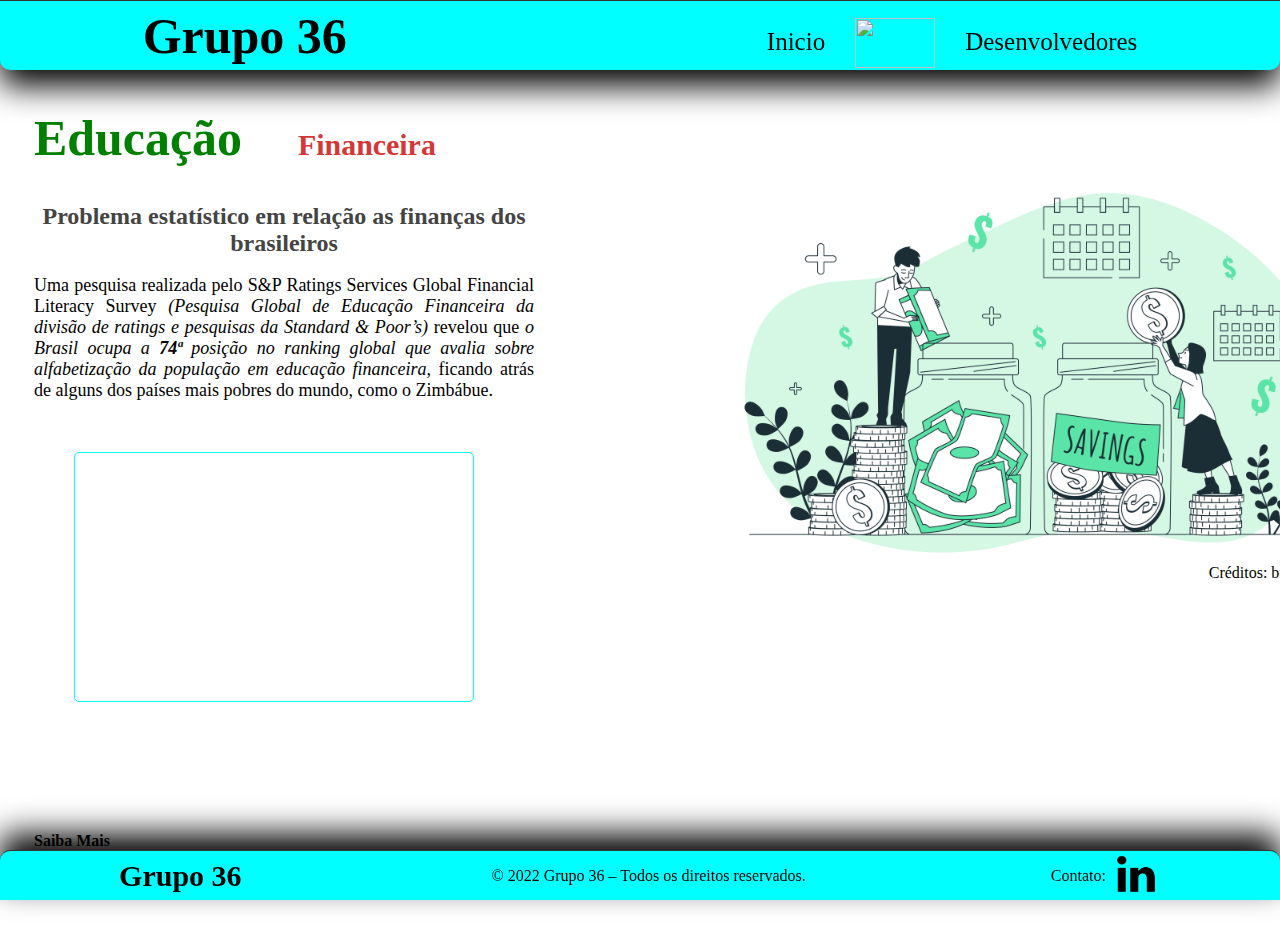
==== index.html @ d56a035a "Update index.html" ====
<!DOCTYPE html>
<html lang="pt-BR">
<head>
    <meta charset="UTF-8">
    <meta http-equiv="X-UA-Compatible" content="IE=edge">
    <meta name="viewport" content="width=device-width, initial-scale=1.0">
    <meta name="author" content="Grupo 36">
    <meta name="description" content="Projeto de educação financeira">
    <!--Favicon-->
    <link rel="icon" type="image/x-icon" href="/src/imagens/icone.png">
    <!--CSS-->
    <link rel="stylesheet" type="text/css" href="/src/css/estilo.css">
    <link rel="stylesheet" type="text/css" href="/src/css/page.css">
    <!--Titulo-->
    <title>Educação Financeira</title>
</head>
<body>
    <div class="container">
        <!--Topo da Página-->
        <header class="header">
            <div class="header-logo">
                <a href="#" class="nome-logo-header" title="Grupo 36"><b>Grupo 36</b></a>
            </div>
            <nav class="header-text-nav">
                <ul class="ul-sobre">
                    <li class="li-sobre"><a href="/index.html">Inicio</a></li>
                    <li class="li-sobre"><a href="/paginas/tema.html"><img src="/src/imagens/gif-tema.gif" alt="" class="img-tema" title="Tema" style="width: 80px; height: 50px;"></a></li>
                    <li class="li-sobre"><a href="/paginas/contato.html">Desenvolvedores</a></li>
                </ul>
            </nav>
        </header>
        
        <!--Meio da Página-->
        <main>
            <div style="display: inline-flex; margin-top: 10px;">
                <section class="conteudo-texto" style="width: 500px;">
                    <h1><span style="font-size: 3.12rem; color: green; font-family: Georgia, 'Times New Roman', Times, serif;">Educação</span> &nbsp &nbsp &nbsp <span style="font-size: 1.87rem; color: rgb(211, 55, 55);">Financeira</span></h1>
                    <br><br>
                    <h2 style="color: rgb(68, 68, 68); text-align: center;">Problema estatístico em relação as finanças dos brasileiros</h2>
                    <br>
                    <p>Uma pesquisa realizada pelo S&P Ratings Services Global Financial Literacy Survey <i>&#40;Pesquisa Global de Educação Financeira da divisão de ratings e pesquisas da Standard & Poor’s&#41;</i>
                        revelou que <em>o Brasil ocupa a <b>74ª</b> posição no ranking global que avalia sobre alfabetização da população em educação financeira</em>, ficando atrás de alguns dos países mais pobres do mundo,
                        como o Zimbábue.</p>
                </section>
                <section class="conteudo-imagem-principal" style="margin-left: 200px; margin-top: 50px; text-align: right;">
                    <figure>
                        <img style="width: 600px; justify-content: right;" src="/src/imagens/img-principal.jpg" alt="" title="Imagem Principal">
                        <figcaption>Créditos: br freepik</figcaption>
                    </figure>
                </section>
                </div>
                <iframe src="https://www.google.com/maps/embed?pb=!1m18!1m12!1m3!1d31763987.272501033!2d-49.56515610456316!3d-12.465482101125186!2m3!1f0!2f0!3f0!3m2!1i1024!2i768!4f13.1!3m3!1m2!1s0x9c59c7ebcc28cf%3A0x295a1506f2293e63!2sBrasil!5e0!3m2!1spt-BR!2sbr!4v1651330930049!5m2!1spt-BR!2sbr" width="400" height="250" 
                style="position: relative; top: -130px; left: 40px;display: block; border: solid 1px aqua; border-radius: 5px;" allowfullscreen="" loading="lazy" referrerpolicy="no-referrer-when-downgrade">
                Mapa do Brasil
                </iframe>
                <a title="Clique e saiba mais" href="/paginas/tema.html" class="a-saiba-mais">
                    <span><b>Saiba Mais</b></span>
                </a>
        </main>
    </div>
    
    <!--Fim da Página-->
    <footer class="footer">
        <div class="footer-logo">
            <a href="#" class="nome-logo-footer" title="Grupo 36"><b>Grupo 36</b></a>
        </div>
        <div class="footer-direitos">
            © 2022 Grupo 36 – Todos os direitos reservados.
        </div>
        <div class="footer-rede">
            <ul style="align-items: center;">
                <li>Contato: </li>
                <li><a href="https://www.linkedin.com/in/geovane-dos-santos/"><img class="footer-linkedin" src="/src/imagens/linkedin.png" alt="Linkedin" title="Linkedin"></a></li>
            </ul>
        </div>
    </footer>
</body>
</html>
---- src/css/estilo.css ----
*{
    box-sizing: border-box;
    margin: 0;
}
body{
    font-family: Georgia, 'Times New Roman', Times, serif;
}
header{
    background-color: aqua;
    position: fixed;
    justify-content: center;
    border-top: 1px solid #333;
    top: 0;
    left: 0px;
    height: 70px;
    width: 100%;
    align-items: center;
    box-shadow: black 0em 1em 2em;
    border-radius: 0 0 10px 10px;
}
header{
    animation-name: fundo;
    animation-duration: 1s;
    animation-iteration-count:inherit;
}
@keyframes fundo {
    0% {
        transform: translateY(-120px);
    }
    100% {
        transform: translateY(0px);
    }
}
.nome-logo-header{
font-size: 50px; 
font-family:Georgia, 'Times New Roman', Times, serif;
}
.header-logo{
    margin-right: 350px;
}
.li-sobre{
    margin: 30px 0 0 30px;
    font-size: 25px;
}
.img-tema{
    margin-top: -10px;
}
main{
    margin: 90px 0 85px 0;
    padding: 10px;
}
.conteudo-criadores{
    display: flex;
    justify-content: center;
    align-items: center;
}
.criadores-1, .criadores-2{
    margin: 50px;
}
.nome{
    font-size: 25px;
    text-align: center;
    color: rgb(68, 68, 68);
}
.conteudo-form-contato{
    text-align: center;
    margin: auto;
    width: 470px;
    border: solid 2px #0000ff;
    background-color: rgb(68, 68, 68);
    border-radius: 10px;
    padding: 15px;
}
.button-form-enviar{
    border-radius: 5px;
}
.button-form-enviar:hover{
    background-color: rgb(32, 151, 32);
}
footer{
    position: fixed;
    border-top: 1px solid #333;
    padding: 10px;
    bottom: 0;
    left: 0;
    justify-content: center;
    height: 50px;
    width: 100%;
    align-items: center;
    background-color: aqua;
    box-shadow: black 0em -1em 2em;
    border-radius: 10px 10px 0 0;
}
footer{
    animation-name: fundo1;
    animation-duration: 1s;
    animation-iteration-count:inherit;
}
@keyframes fundo1 {
    0% {
        transform: translateY(120px);
    }
    100% {
        transform: translateY(0px);
    }
}
.nome-logo-footer{
    font-size: 30px; 
    font-family:Georgia, 'Times New Roman', Times, serif;
}
.footer-direitos{
    margin-left: 250px;
    margin-right: 200px;
}



.box-form{
    text-align: right;
    margin-bottom: 10px;
}
#nome, #email, #whatsapp, #assunto, #mensagem{
    text-align: center;
    border-radius: 4px;
    margin-left: 10px;
    width: 300px;
}
.conteudo-redes-geovane, .criadores-1, .criadores-2, .conteudo-redes-gabriel, .conteudo-redes-magno, .conteudo-redes-renato{
    text-align: center;
    margin: 40px;
}
li{
    margin: 5px;
    list-style: none;
}
header, ul, footer, .footer-rede{
    display: flex;
}
a{
    color: black;
    text-decoration: inherit;
}
.a-saiba-mais:hover{
    color: green;
    transition: 0.2s ease-in;
}
a:hover{
    color:rgb(253, 253, 253);
    transition: 0.2s ease-in;
}
.conteudo-logo-redes, .footer-github, .footer-linkedin{
    width: 40px;
}
a:hover, .conteudo-logo-redes:hover, .footer-github:hover, .footer-linkedin:hover, .button-form-enviar:hover{
    -webkit-transform: scale(1.3);
    -ms-transform: scale(1.3);
    transform: scale(1.3);
    transition: 0.3s ease-in;
}
.conteudo-imagem-geovane:hover, .conteudo-imagem-gabriel:hover, .conteudo-imagem-magno:hover, .conteudo-imagem-renato:hover{
    -webkit-transform: scale(1.2);
    -ms-transform: scale(1.2);
    transform: scale(1.2);
    transition: 0.2s ease-in;
}


::-webkit-scrollbar {
    width: 10px;
    height: 10px;
    -webkit-border-radius: 16px;
}
::-webkit-scrollbar-track-piece {
    background-color: #ffffff;
    -webkit-border-radius: 3px;
} 
::-webkit-scrollbar-thumb:vertical {
    height: 5px;
    background-color: #666;
    -webkit-border-radius: 3px;
}
  
::-webkit-scrollbar-thumb:horizontal {
    width: 5px;
    background-color: #666;
    -webkit-border-radius: 3px;
}
---- src/css/page.css ----
/*Inicio*/
:root{
    --bs-gutter-x: 1.5rem;
    --bs-gutter-y: 0;
  }

  .container {
    width: 100%;
    padding-right: var(--bs-gutter-x, 0.75rem);
    padding-left: var(--bs-gutter-x, 0.75rem);
    margin-right: auto;
    margin-left: auto;
  }
  
  p{
    text-align: justify;
    font-size: 18px;
  }


  .row {
    display: flex;
    flex-wrap: wrap;
    margin-top: calc(-1 * var(--bs-gutter-y));
    margin-right: calc(-0.5 * var(--bs-gutter-x));
    margin-left: calc(-0.5 * var(--bs-gutter-x));
  }

  .row > * {
    flex-shrink: 0;
    width: 100%;
    max-width: 100%;
    padding-right: calc(var(--bs-gutter-x) * 0.5);
    padding-left: calc(var(--bs-gutter-x) * 0.5);
    margin-top: var(--bs-gutter-y);
  }
  
  .col-3 {
    flex: 0 0 auto;
    width: 25%;
  }
  
  .col-4 {
    flex: 0 0 auto;
    width: 33.33333333%;
  }
  
  .col-6 {
    flex: 0 0 auto;
    width: 50%;
  }
  
  @media (max-width: 576px) {
    .col {
      flex: 0 0 auto;
      width: 100%;
    }
  }
  
  @media (max-width: 768px) {
    .col {
      flex: 0 0 auto;
      width: 100%;
    }
  }
  @media (min-width: 768px) and (max-width: 992px) {
    
    .col-3 {
      flex: 0 0 auto;
      width: 25%;
    }
  
    .col-4 {
      flex: 0 0 auto;
      width: 33.33333333%;
    }
  
    .col-6 {
      flex: 0 0 auto;
      width: 50%;
    }
  }
  @media (min-width: 992px) and (max-width: 1200px) {
    .col-3 {
      flex: 0 0 auto;
      width: 25%;
    }
  
    .col-xl-4 {
      flex: 0 0 auto;
      width: 33.33333333%;
    }
  
    .col-xl-6 {
      flex: 0 0 auto;
      width: 50%;
    }
  }
  
  @media (min-width: 1200px) and (max-width: 1400px) {
    .col-3 {
      flex: 0 0 auto;
      width: 25%;
    }
  
    .col-4 {
      flex: 0 0 auto;
      width: 33.33333333%;
    }
  
    .col-6 {
      flex: 0 0 auto;
      width: 50%;
    }
  }
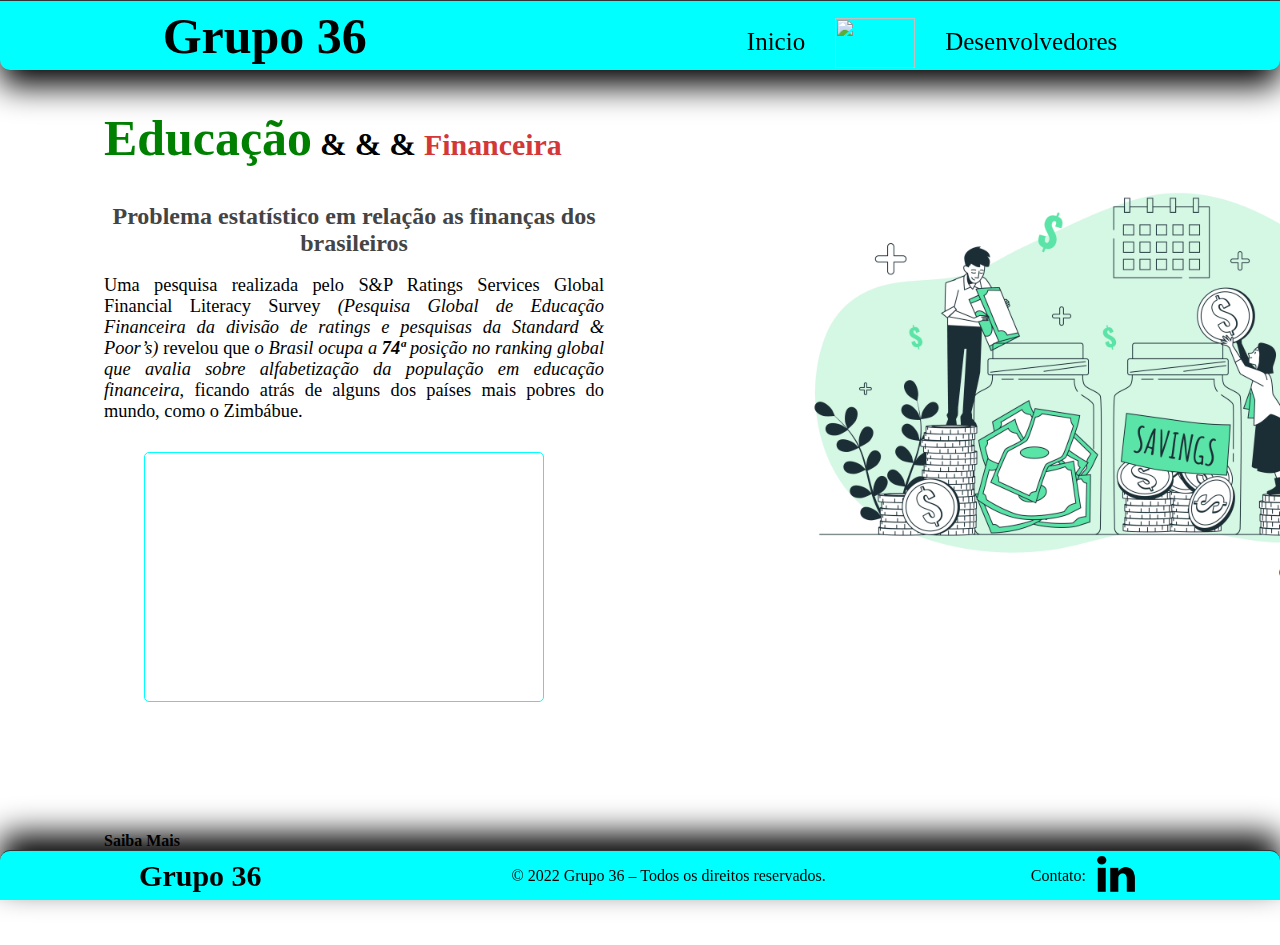
==== commit 8fbf1896: "Update index.html" ====
--- a/index.html
+++ b/index.html
@@ -34,7 +34,7 @@
         <main>
             <div style="display: inline-flex; margin-top: 10px;">
                 <section class="conteudo-texto" style="width: 500px;">
-                    <h1><span style="font-size: 3.12rem; color: green; font-family: Georgia, 'Times New Roman', Times, serif;">Educação</span> &nbsp &nbsp &nbsp <span style="font-size: 1.87rem; color: rgb(211, 55, 55);">Financeira</span></h1>
+                    <h1><span style="font-size: 3.12rem; color: green; font-family: Georgia, 'Times New Roman', Times, serif;">Educação</span> &amp; &amp; &amp; <span style="font-size: 1.87rem; color: rgb(211, 55, 55);">Financeira</span></h1>
                     <br><br>
                     <h2 style="color: rgb(68, 68, 68); text-align: center;">Problema estatístico em relação as finanças dos brasileiros</h2>
                     <br>
@@ -51,7 +51,6 @@
                 </div>
                 <iframe src="https://www.google.com/maps/embed?pb=!1m18!1m12!1m3!1d31763987.272501033!2d-49.56515610456316!3d-12.465482101125186!2m3!1f0!2f0!3f0!3m2!1i1024!2i768!4f13.1!3m3!1m2!1s0x9c59c7ebcc28cf%3A0x295a1506f2293e63!2sBrasil!5e0!3m2!1spt-BR!2sbr!4v1651330930049!5m2!1spt-BR!2sbr" width="400" height="250" 
                 style="position: relative; top: -130px; left: 40px;display: block; border: solid 1px aqua; border-radius: 5px;" allowfullscreen="" loading="lazy" referrerpolicy="no-referrer-when-downgrade">
-                Mapa do Brasil
                 </iframe>
                 <a title="Clique e saiba mais" href="/paginas/tema.html" class="a-saiba-mais">
                     <span><b>Saiba Mais</b></span>
--- a/src/css/page.css
+++ b/src/css/page.css
@@ -1,4 +1,8 @@
-/*Inicio*/
+*{
+  box-sizing: border-box;
+  margin: 0;
+  padding: 0;
+}
 :root{
     --bs-gutter-x: 1.5rem;
     --bs-gutter-y: 0;
@@ -12,12 +16,35 @@
     margin-left: auto;
   }
   
+  @media (min-width: 576px) {
+    .container {
+      max-width: 540px;
+    }
+  }
+  @media (min-width: 768px) {
+    .container {
+      max-width: 720px;
+    }
+  }
+  @media (min-width: 992px) {
+    .container {
+      max-width: 960px;
+    }
+  }
+  @media (min-width: 1200px) {
+    .container {
+      max-width: 1140px;
+    }
+  }
+  @media (min-width: 1400px) {
+    .container {
+      max-width: 1320px;
+    }
+  }
   p{
     text-align: justify;
-    font-size: 18px;
+    font-size: 1.15rem;
   }
-
-
   .row {
     display: flex;
     flex-wrap: wrap;
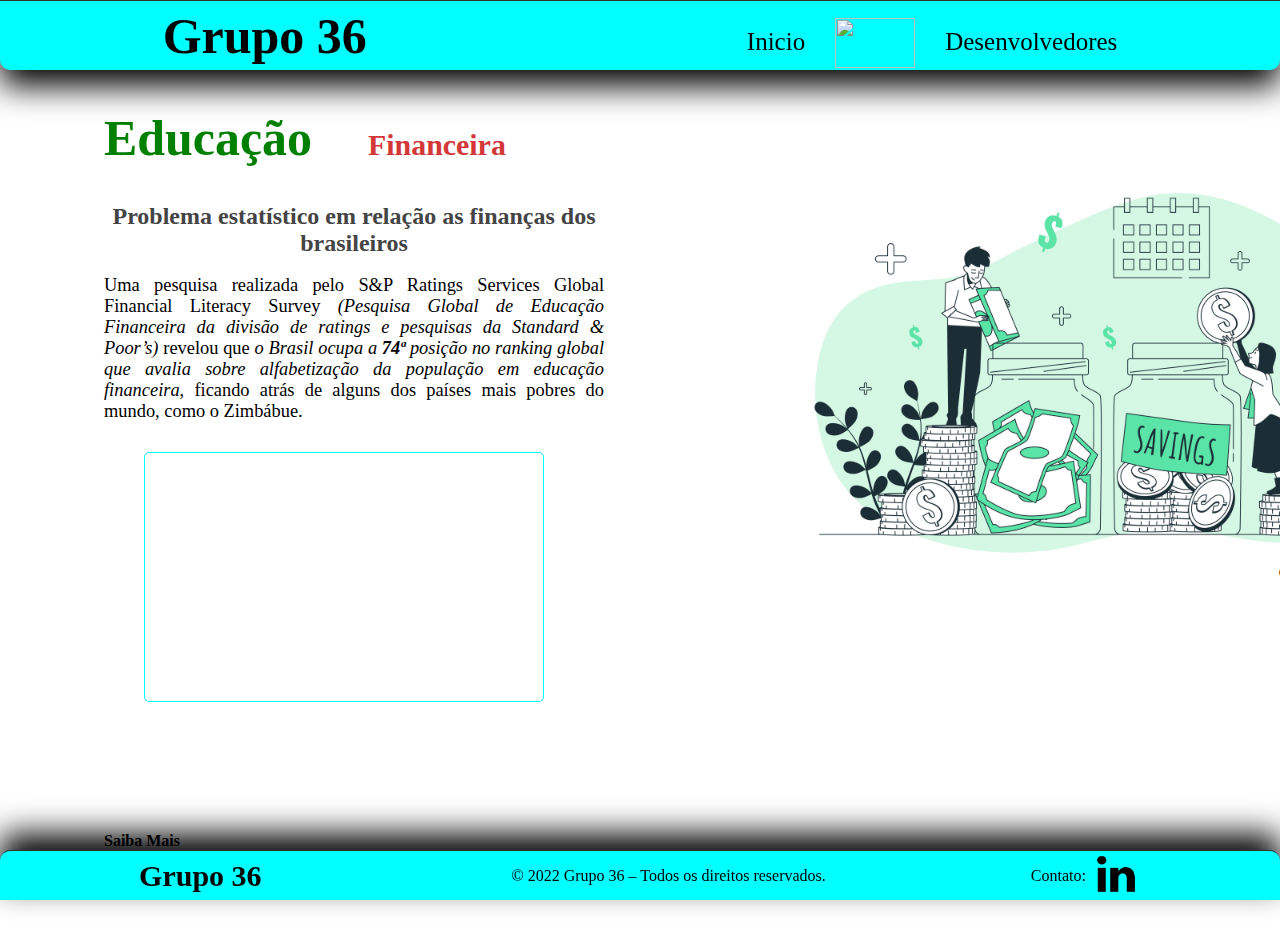
==== commit fad7862e: "Update index.html" ====
--- a/index.html
+++ b/index.html
@@ -34,7 +34,7 @@
         <main>
             <div style="display: inline-flex; margin-top: 10px;">
                 <section class="conteudo-texto" style="width: 500px;">
-                    <h1><span style="font-size: 3.12rem; color: green; font-family: Georgia, 'Times New Roman', Times, serif;">Educação</span> &amp; &amp; &amp; <span style="font-size: 1.87rem; color: rgb(211, 55, 55);">Financeira</span></h1>
+                    <h1><span style="font-size: 3.12rem; color: green; font-family: Georgia, 'Times New Roman', Times, serif;">Educação</span> &nbsp; &nbsp; &nbsp; <span style="font-size: 1.87rem; color: rgb(211, 55, 55);">Financeira</span></h1>
                     <br><br>
                     <h2 style="color: rgb(68, 68, 68); text-align: center;">Problema estatístico em relação as finanças dos brasileiros</h2>
                     <br>
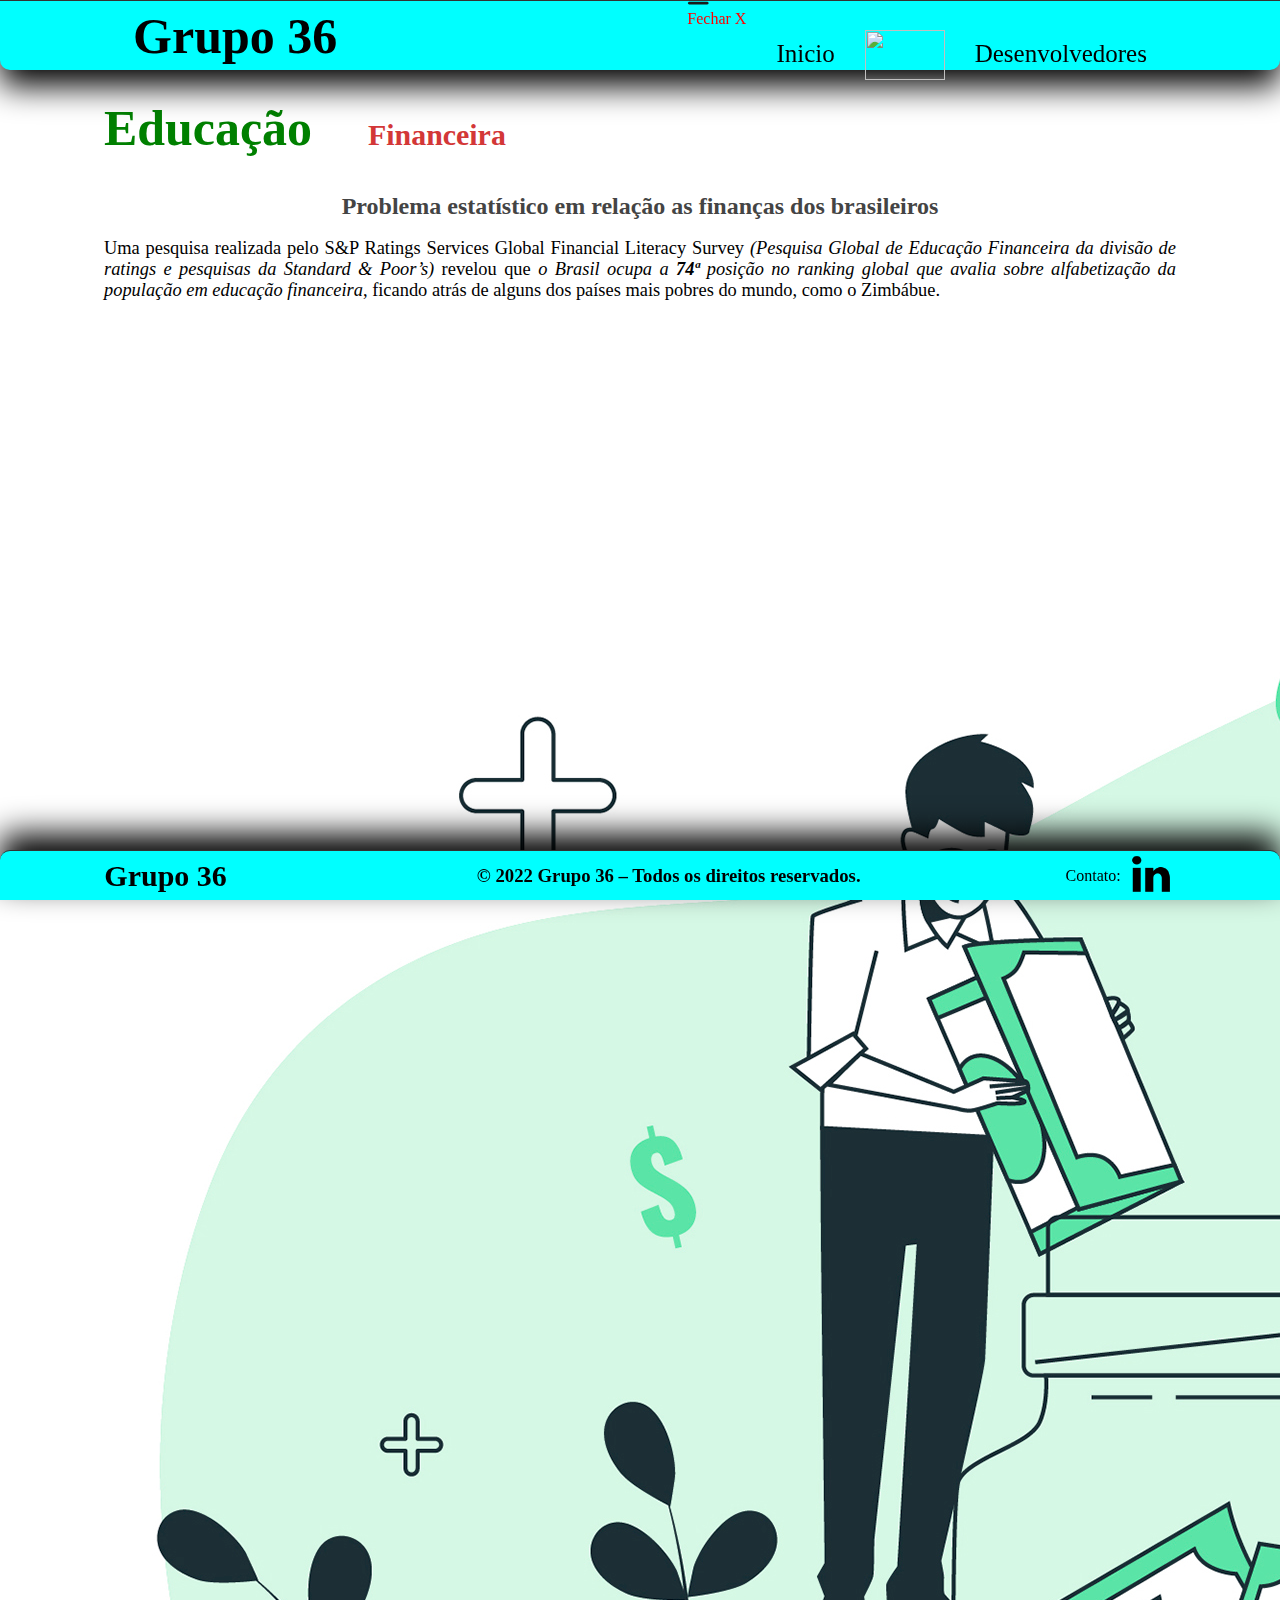
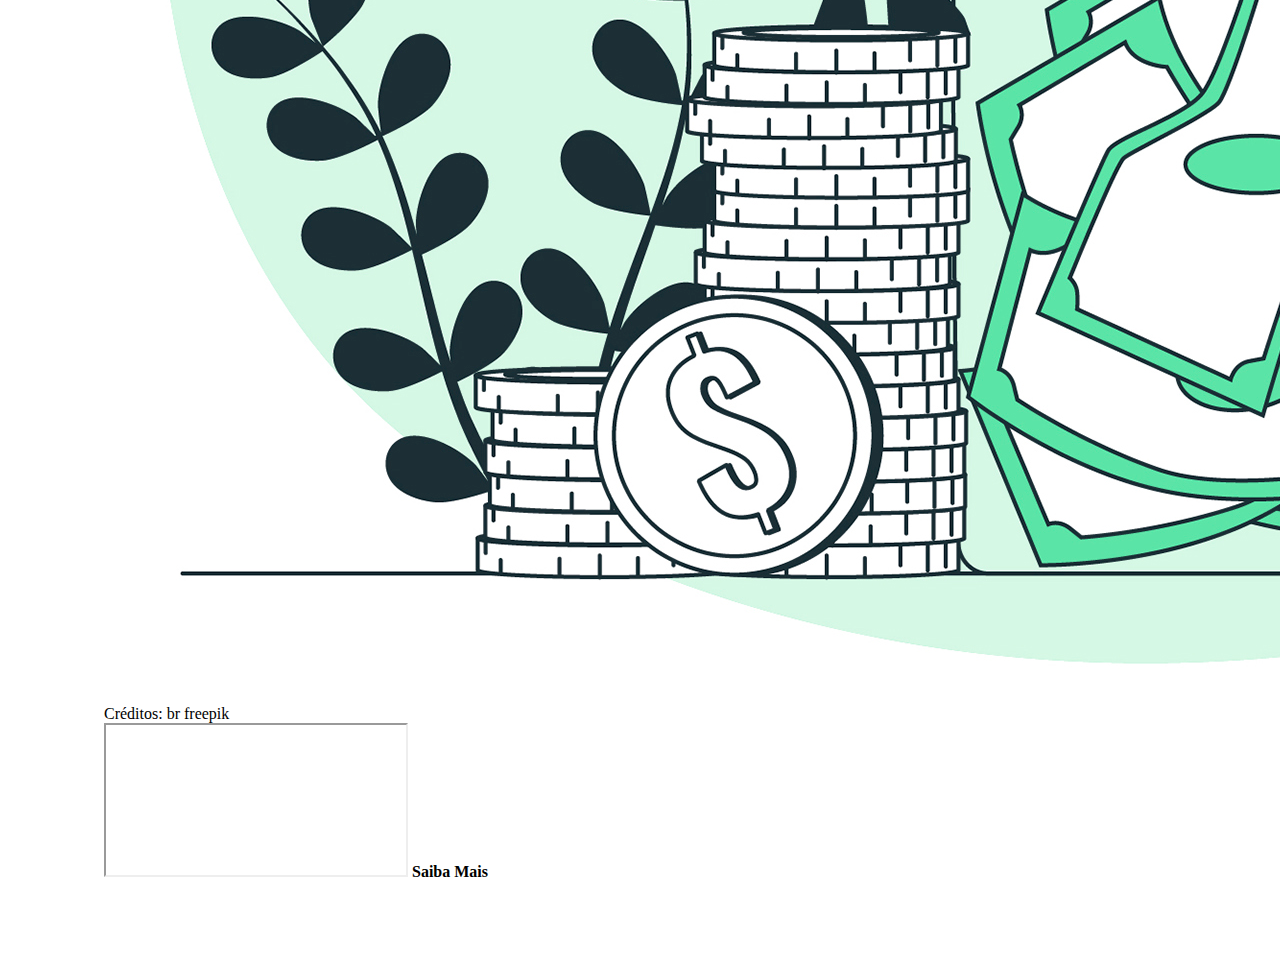
==== commit d1f3cd1e: "Update index.html" ====
--- a/index.html
+++ b/index.html
@@ -22,7 +22,13 @@
                 <a href="#" class="nome-logo-header" title="Grupo 36"><b>Grupo 36</b></a>
             </div>
             <nav class="header-text-nav">
+                <div class="header-cel">
+                    <svg width="22" height="20" viewBox="0 0 17 15" fill="none" xmlns="http://www.w3.org/2000/svg">
+                    <path d="M16.4023 0.292969C16.4935 0.397135 16.5651 0.507812 16.6172 0.625C16.6693 0.742188 16.6953 0.865885 16.6953 0.996094C16.6953 1.13932 16.6693 1.26953 16.6172 1.38672C16.5651 1.50391 16.4935 1.60807 16.4023 1.69922C16.2982 1.80339 16.1875 1.88151 16.0703 1.93359C15.9531 1.97266 15.8294 1.99219 15.6992 1.99219H1.69531C1.55208 1.99219 1.42188 1.97266 1.30469 1.93359C1.1875 1.88151 1.08333 1.80339 0.992188 1.69922C0.888021 1.60807 0.809896 1.50391 0.757812 1.38672C0.71875 1.26953 0.699219 1.13932 0.699219 0.996094C0.699219 0.865885 0.71875 0.742188 0.757812 0.625C0.809896 0.507812 0.888021 0.397135 0.992188 0.292969C1.08333 0.201823 1.1875 0.130208 1.30469 0.078125C1.42188 0.0260417 1.55208 0 1.69531 0H15.6992C15.8294 0 15.9531 0.0260417 16.0703 0.078125C16.1875 0.130208 16.2982 0.201823 16.4023 0.292969ZM16.4023 6.28906C16.4935 6.39323 16.5651 6.50391 16.6172 6.62109C16.6693 6.73828 16.6953 6.86198 16.6953 6.99219C16.6953 7.13542 16.6693 7.26562 16.6172 7.38281C16.5651 7.5 16.4935 7.60417 16.4023 7.69531C16.2982 7.79948 16.1875 7.8776 16.0703 7.92969C15.9531 7.98177 15.8294 8.00781 15.6992 8.00781H1.69531C1.55208 8.00781 1.42188 7.98177 1.30469 7.92969C1.1875 7.8776 1.08333 7.79948 0.992188 7.69531C0.888021 7.60417 0.809896 7.5 0.757812 7.38281C0.71875 7.26562 0.699219 7.13542 0.699219 6.99219C0.699219 6.86198 0.71875 6.73828 0.757812 6.62109C0.809896 6.50391 0.888021 6.39323 0.992188 6.28906C1.08333 6.19792 1.1875 6.1263 1.30469 6.07422C1.42188 6.02214 1.55208 5.99609 1.69531 5.99609H15.6992C15.8294 5.99609 15.9531 6.02214 16.0703 6.07422C16.1875 6.1263 16.2982 6.19792 16.4023 6.28906ZM16.4023 12.3047C16.4935 12.3958 16.5651 12.5 16.6172 12.6172C16.6693 12.7344 16.6953 12.8646 16.6953 13.0078C16.6953 13.138 16.6693 13.2617 16.6172 13.3789C16.5651 13.4961 16.4935 13.6068 16.4023 13.7109C16.2982 13.8021 16.1875 13.8737 16.0703 13.9258C15.9531 13.9779 15.8294 14.0039 15.6992 14.0039H1.69531C1.55208 14.0039 1.42188 13.9779 1.30469 13.9258C1.1875 13.8737 1.08333 13.8021 0.992188 13.7109C0.888021 13.6068 0.809896 13.4961 0.757812 13.3789C0.71875 13.2617 0.699219 13.138 0.699219 13.0078C0.699219 12.8646 0.71875 12.7344 0.757812 12.6172C0.809896 12.5 0.888021 12.3958 0.992188 12.3047C1.08333 12.2005 1.1875 12.1224 1.30469 12.0703C1.42188 12.0182 1.55208 11.9922 1.69531 11.9922H15.6992C15.8294 11.9922 15.9531 12.0182 16.0703 12.0703C16.1875 12.1224 16.2982 12.2005 16.4023 12.3047Z" fill="#191919"></path>
+                    </svg>
+                </div>
                 <ul class="ul-sobre">
+                    <a class="fechar" style="color: red">Fechar X</a>
                     <li class="li-sobre"><a href="/index.html">Inicio</a></li>
                     <li class="li-sobre"><a href="/paginas/tema.html"><img src="/src/imagens/gif-tema.gif" alt="" class="img-tema" title="Tema" style="width: 80px; height: 50px;"></a></li>
                     <li class="li-sobre"><a href="/paginas/contato.html">Desenvolvedores</a></li>
@@ -32,8 +38,8 @@
         
         <!--Meio da Página-->
         <main>
-            <div style="display: inline-flex; margin-top: 10px;">
-                <section class="conteudo-texto" style="width: 500px;">
+            <div class="div-conteudo">
+                <section class="conteudo-texto">
                     <h1><span style="font-size: 3.12rem; color: green; font-family: Georgia, 'Times New Roman', Times, serif;">Educação</span> &nbsp; &nbsp; &nbsp; <span style="font-size: 1.87rem; color: rgb(211, 55, 55);">Financeira</span></h1>
                     <br><br>
                     <h2 style="color: rgb(68, 68, 68); text-align: center;">Problema estatístico em relação as finanças dos brasileiros</h2>
@@ -42,15 +48,15 @@
                         revelou que <em>o Brasil ocupa a <b>74ª</b> posição no ranking global que avalia sobre alfabetização da população em educação financeira</em>, ficando atrás de alguns dos países mais pobres do mundo,
                         como o Zimbábue.</p>
                 </section>
-                <section class="conteudo-imagem-principal" style="margin-left: 200px; margin-top: 50px; text-align: right;">
+                <section class="conteudo-imagem-principal">
                     <figure>
-                        <img style="width: 600px; justify-content: right;" src="/src/imagens/img-principal.jpg" alt="" title="Imagem Principal">
+                        <img class="img-principal" src="/src/imagens/img-principal.jpg" alt="" title="Imagem Principal">
                         <figcaption>Créditos: br freepik</figcaption>
                     </figure>
                 </section>
                 </div>
-                <iframe src="https://www.google.com/maps/embed?pb=!1m18!1m12!1m3!1d31763987.272501033!2d-49.56515610456316!3d-12.465482101125186!2m3!1f0!2f0!3f0!3m2!1i1024!2i768!4f13.1!3m3!1m2!1s0x9c59c7ebcc28cf%3A0x295a1506f2293e63!2sBrasil!5e0!3m2!1spt-BR!2sbr!4v1651330930049!5m2!1spt-BR!2sbr" width="400" height="250" 
-                style="position: relative; top: -130px; left: 40px;display: block; border: solid 1px aqua; border-radius: 5px;" allowfullscreen="" loading="lazy" referrerpolicy="no-referrer-when-downgrade">
+                <iframe src="https://www.google.com/maps/embed?pb=!1m18!1m12!1m3!1d31763987.272501033!2d-49.56515610456316!3d-12.465482101125186!2m3!1f0!2f0!3f0!3m2!1i1024!2i768!4f13.1!3m3!1m2!1s0x9c59c7ebcc28cf%3A0x295a1506f2293e63!2sBrasil!5e0!3m2!1spt-BR!2sbr!4v1651330930049!5m2!1spt-BR!2sbr"
+                 allowfullscreen="" loading="lazy" referrerpolicy="no-referrer-when-downgrade">
                 </iframe>
                 <a title="Clique e saiba mais" href="/paginas/tema.html" class="a-saiba-mais">
                     <span><b>Saiba Mais</b></span>
@@ -64,11 +70,11 @@
             <a href="#" class="nome-logo-footer" title="Grupo 36"><b>Grupo 36</b></a>
         </div>
         <div class="footer-direitos">
-            © 2022 Grupo 36 – Todos os direitos reservados.
+            <h3>© 2022 Grupo 36 – Todos os direitos reservados.</h3>
         </div>
         <div class="footer-rede">
             <ul style="align-items: center;">
-                <li>Contato: </li>
+                <li class="contato">Contato: </li>
                 <li><a href="https://www.linkedin.com/in/geovane-dos-santos/"><img class="footer-linkedin" src="/src/imagens/linkedin.png" alt="Linkedin" title="Linkedin"></a></li>
             </ul>
         </div>
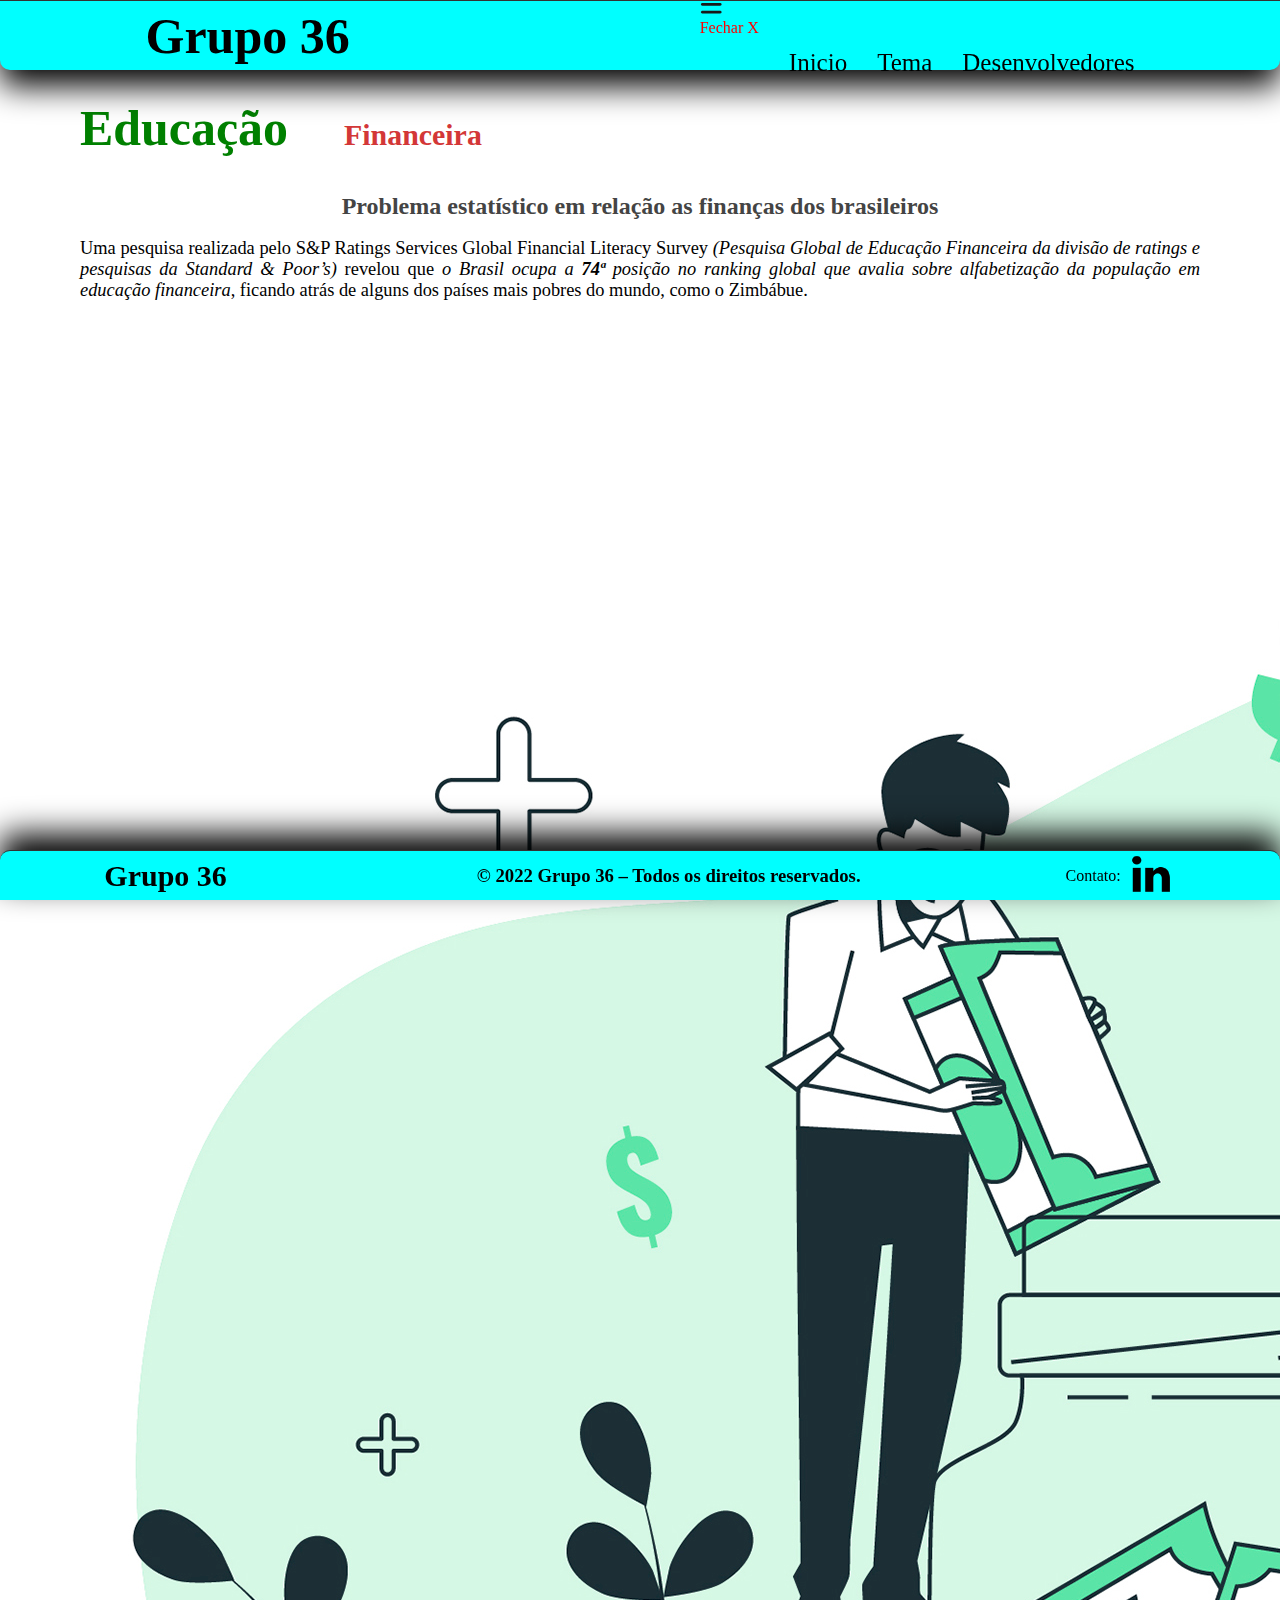
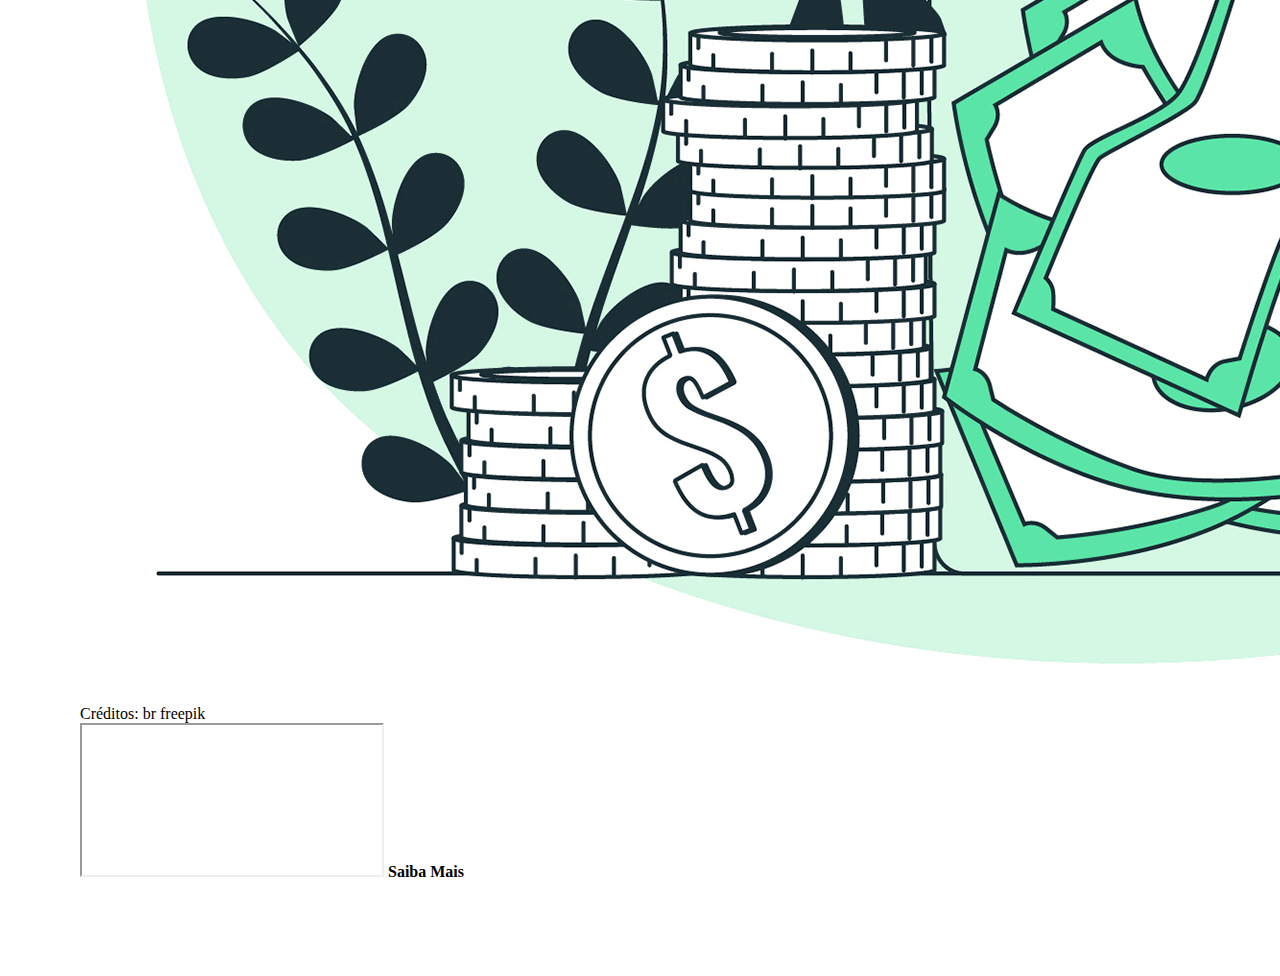
==== commit baa5457f: "Update index.html" ====
--- a/index.html
+++ b/index.html
@@ -30,7 +30,7 @@
                 <ul class="ul-sobre">
                     <a class="fechar" style="color: red">Fechar X</a>
                     <li class="li-sobre"><a href="/index.html">Inicio</a></li>
-                    <li class="li-sobre"><a href="/paginas/tema.html"><img src="/src/imagens/gif-tema.gif" alt="" class="img-tema" title="Tema" style="width: 80px; height: 50px;"></a></li>
+                    <li class="li-sobre"><a href="/paginas/tema.html">Tema</a></li>
                     <li class="li-sobre"><a href="/paginas/contato.html">Desenvolvedores</a></li>
                 </ul>
             </nav>
--- a/src/css/page.css
+++ b/src/css/page.css
@@ -3,15 +3,9 @@
   margin: 0;
   padding: 0;
 }
-:root{
-    --bs-gutter-x: 1.5rem;
-    --bs-gutter-y: 0;
-  }
 
   .container {
     width: 100%;
-    padding-right: var(--bs-gutter-x, 0.75rem);
-    padding-left: var(--bs-gutter-x, 0.75rem);
     margin-right: auto;
     margin-left: auto;
   }
@@ -48,18 +42,14 @@
   .row {
     display: flex;
     flex-wrap: wrap;
-    margin-top: calc(-1 * var(--bs-gutter-y));
-    margin-right: calc(-0.5 * var(--bs-gutter-x));
-    margin-left: calc(-0.5 * var(--bs-gutter-x));
+
   }
 
   .row > * {
     flex-shrink: 0;
     width: 100%;
     max-width: 100%;
-    padding-right: calc(var(--bs-gutter-x) * 0.5);
-    padding-left: calc(var(--bs-gutter-x) * 0.5);
-    margin-top: var(--bs-gutter-y);
+
   }
   
   .col-3 {
@@ -82,6 +72,118 @@
       flex: 0 0 auto;
       width: 100%;
     }
+    footer{
+      position: fixed;
+    }
+    .conteudo-imagem-principal{
+      position: absolute;
+      margin-left: 15px;
+      margin-top: -530px;
+    }
+    .img-principal{
+      width: 350px;
+    }
+    main{
+      font-size: 1rem;
+      margin: 19% 0 28% 0;
+    }
+    figcaption{
+      font-size: 10px;
+    }
+    .a-saiba-mais{
+      width: 50%; 
+      top: 20px; 
+      left: 90px;
+  }
+  .div-conteudo{
+    font-size: 1rem;
+    display: block; 
+    margin-top: 20px;
+}
+.conteudo-texto{
+  width: 375px;
+  font-size: 0.8rem;
+}
+h1{
+  width: 400px;
+  text-align: center;
+  margin-bottom: 280px;
+}
+  iframe{
+    width: 385px; 
+    height: 200px; 
+    position: relative;
+    top: 10px;
+    left: 0px;
+    display: block;
+    border: solid 1px aqua;
+    border-radius: 5px;
+}
+.li-sobre{
+  position: relative;
+  top: -35px;
+  left: -15px;
+}
+.ul-sobre{
+    flex-direction: column;
+    display: none;
+    background-color: aqua;
+    width: 250px;
+    height: 170px;
+    margin-top: 210px;
+    margin-left: -15px;
+    border-radius: 0 0 20px 0;
+}
+.header-text-nav{
+  position: relative;
+  margin-left: -320px;
+  margin-right: 260px;
+}
+.header-text-nav:hover .ul-sobre{
+  display: block;
+}
+.fechar:hover .ul-sobre{
+  display: none;
+}
+.header-cel{
+  display: block;
+}
+.header-logo{
+  margin: 0;
+}
+.fechar{
+  display: block;
+  width: 55px;
+  font-size: 13px;
+  position: relative;
+  top: -40px;
+  left: 15px;
+}
+footer{
+  font-size: 0.8rem;
+}
+.footer-logo{
+  width: 60px;
+}
+.nome-logo-footer{
+  position: relative;
+  font-size: 12px;
+  text-decoration: underline 5px white;
+  left: -10px;
+}
+.footer-direitos{
+  margin: 0;
+  font-size: 10px;
+  text-align: center;
+}
+.contato{
+  display: none;
+}
+.footer-linkedin{
+  position: relative;
+  width: 20px;
+  right: -10px;
+}
   }
   
   @media (max-width: 768px) {
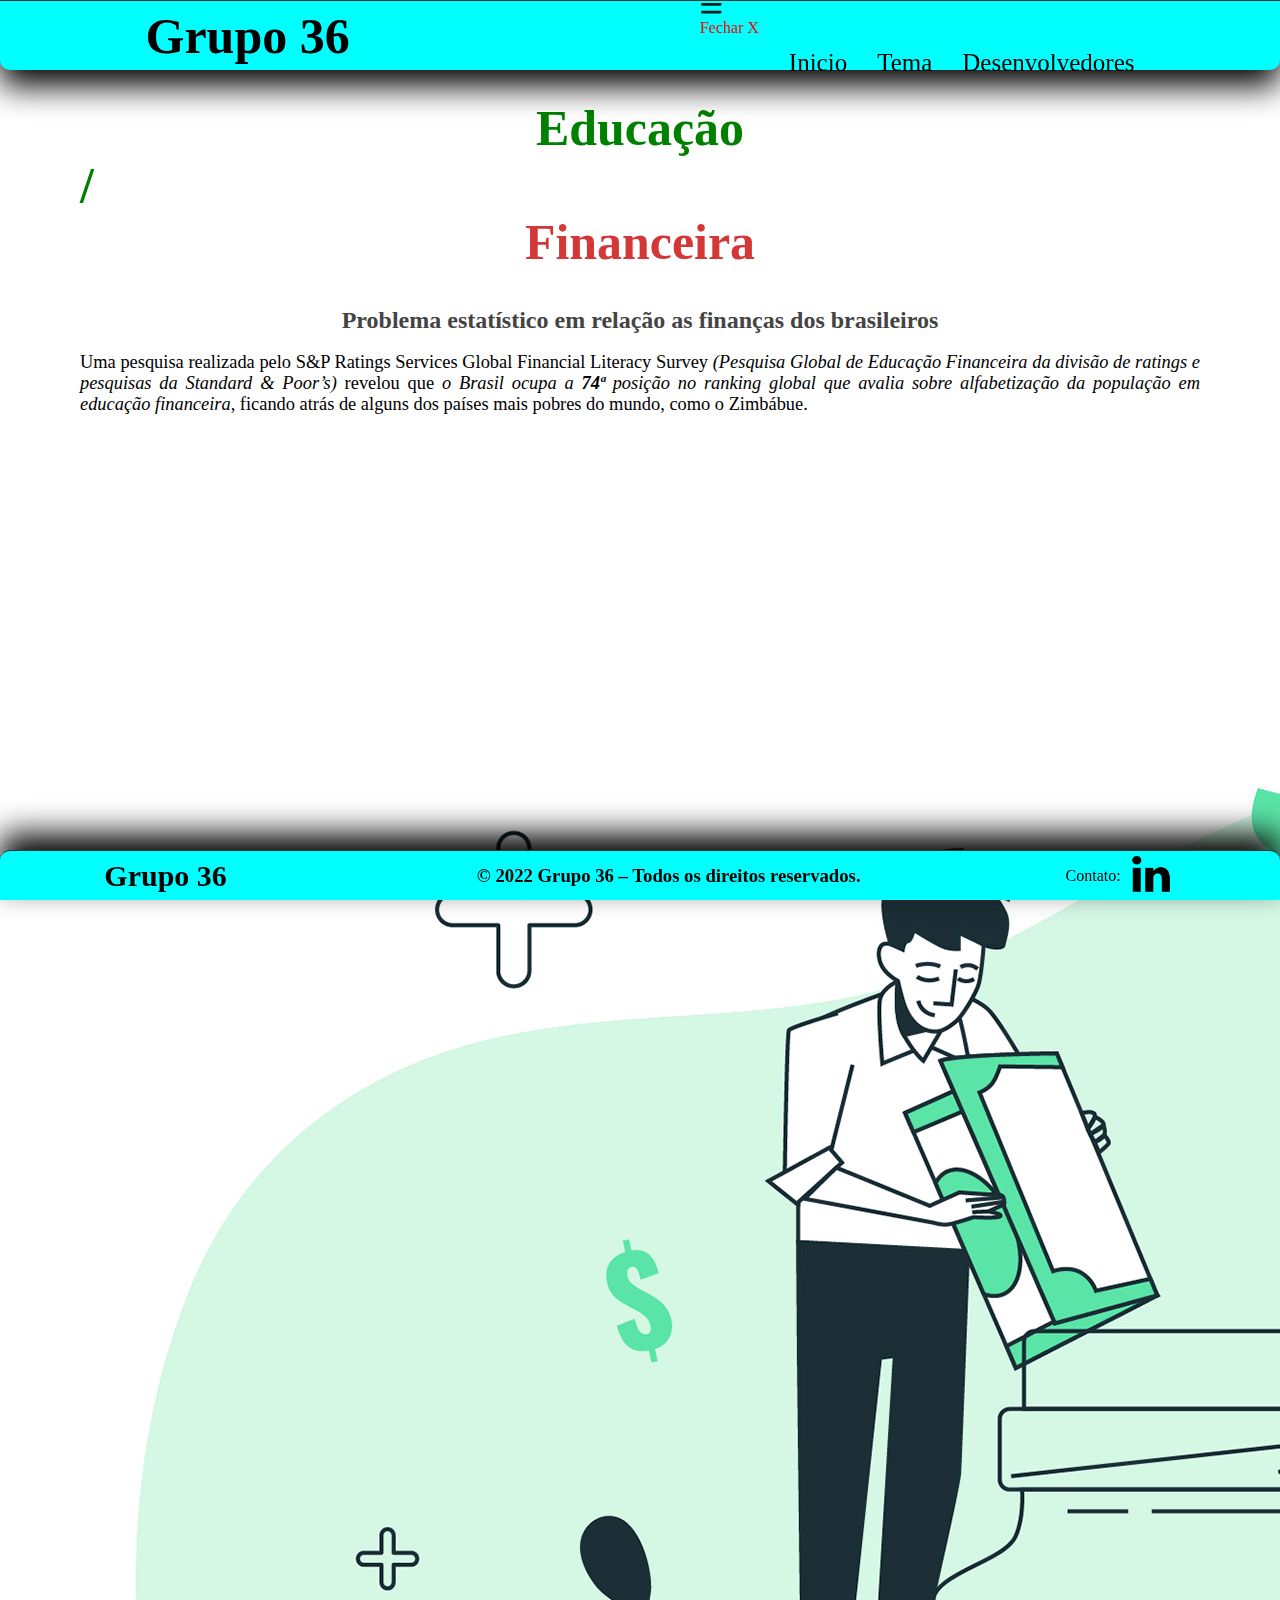
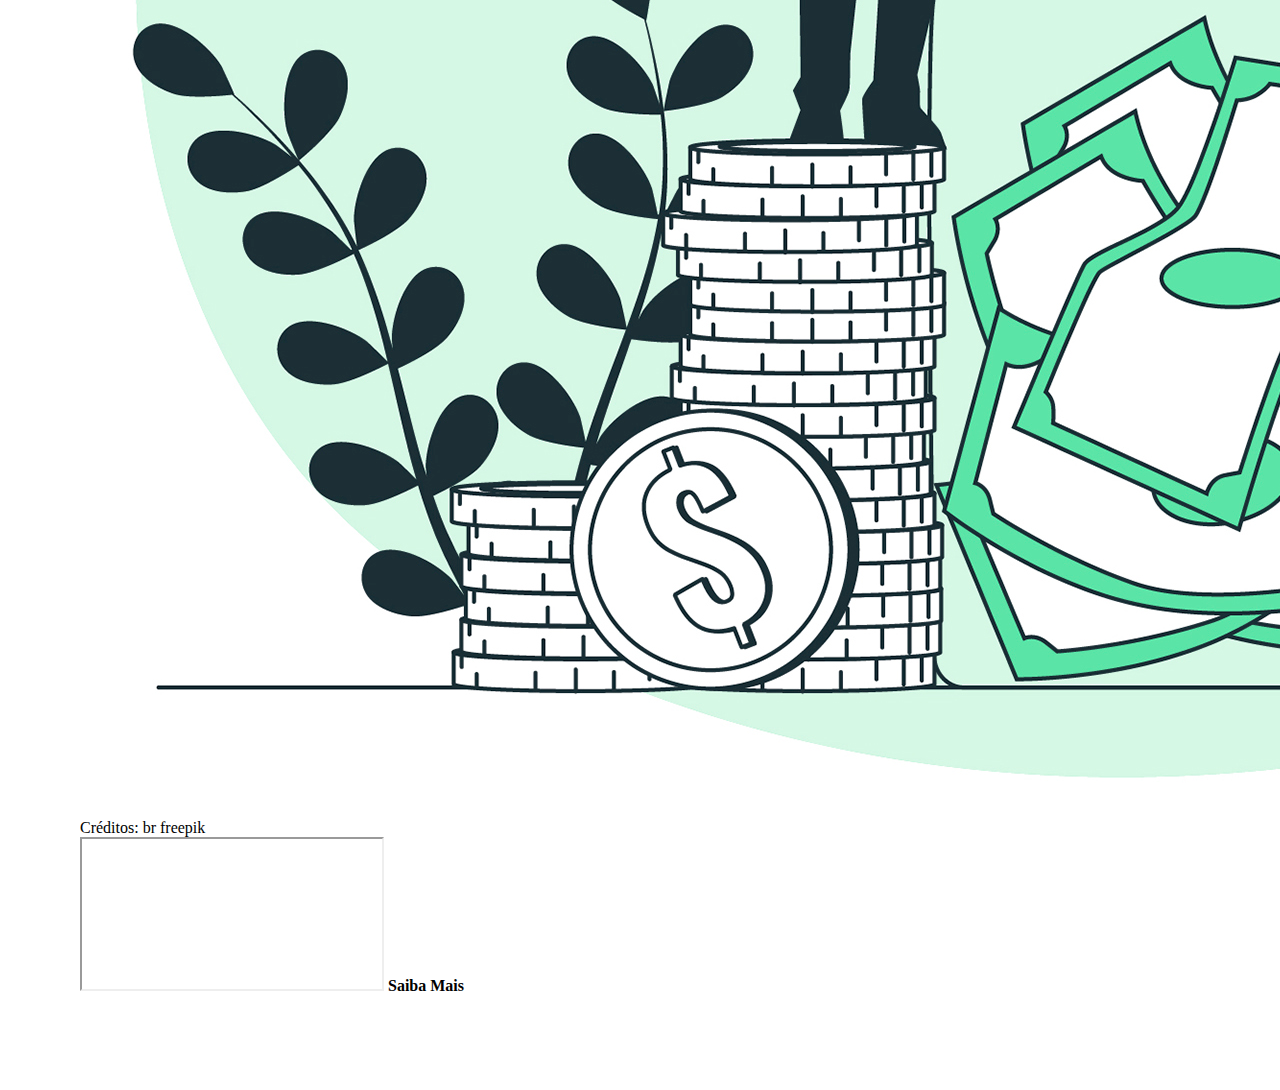
==== commit 7ee21a04: "Update index.html" ====
--- a/index.html
+++ b/index.html
@@ -40,7 +40,7 @@
         <main>
             <div class="div-conteudo">
                 <section class="conteudo-texto">
-                    <h1><span style="font-size: 3.12rem; color: green; font-family: Georgia, 'Times New Roman', Times, serif;">Educação</span> &nbsp; &nbsp; &nbsp; <span style="font-size: 1.87rem; color: rgb(211, 55, 55);">Financeira</span></h1>
+                    <h1><span style="font-size: 3.12rem; color: green; font-family: Georgia, 'Times New Roman', Times, serif;"><center>Educação</center>/</span> &nbsp; &nbsp; &nbsp; <span style="font-size: 3.12rem; color: rgb(211, 55, 55);"><center>Financeira</center></span></h1>
                     <br><br>
                     <h2 style="color: rgb(68, 68, 68); text-align: center;">Problema estatístico em relação as finanças dos brasileiros</h2>
                     <br>
--- a/src/css/page.css
+++ b/src/css/page.css
@@ -91,9 +91,9 @@
       font-size: 10px;
     }
     .a-saiba-mais{
-      width: 50%; 
+      width: 60%; 
       top: 20px; 
-      left: 90px;
+      left: 80px;
   }
   .div-conteudo{
     font-size: 1rem;
@@ -191,6 +191,118 @@
       flex: 0 0 auto;
       width: 100%;
     }
+    footer{
+      position: fixed;
+    }
+    .conteudo-imagem-principal{
+      position: absolute;
+      margin-left: 15px;
+      margin-top: -530px;
+    }
+    .img-principal{
+      width: 350px;
+    }
+    main{
+      font-size: 1rem;
+      margin: 19% 0 28% 0;
+    }
+    figcaption{
+      font-size: 10px;
+    }
+    .a-saiba-mais{
+      width: 60%; 
+      top: 20px; 
+      left: 80px;
+  }
+  .div-conteudo{
+    font-size: 1rem;
+    display: block; 
+    margin-top: 20px;
+}
+.conteudo-texto{
+  width: 375px;
+  font-size: 0.8rem;
+}
+h1{
+  width: 400px;
+  text-align: center;
+  margin-bottom: 280px;
+}
+  iframe{
+    width: 385px; 
+    height: 200px; 
+    position: relative;
+    top: 10px;
+    left: 0px;
+    display: block;
+    border: solid 1px aqua;
+    border-radius: 5px;
+}
+.li-sobre{
+  position: relative;
+  top: -35px;
+  left: -15px;
+}
+.ul-sobre{
+    flex-direction: column;
+    display: none;
+    background-color: aqua;
+    width: 250px;
+    height: 170px;
+    margin-top: 210px;
+    margin-left: -15px;
+    border-radius: 0 0 20px 0;
+}
+.header-text-nav{
+  position: relative;
+  margin-left: -320px;
+  margin-right: 260px;
+}
+.header-text-nav:hover .ul-sobre{
+  display: block;
+}
+.fechar:hover .ul-sobre{
+  display: none;
+}
+.header-cel{
+  display: block;
+}
+.header-logo{
+  margin: 0;
+}
+.fechar{
+  display: block;
+  width: 55px;
+  font-size: 13px;
+  position: relative;
+  top: -40px;
+  left: 15px;
+}
+footer{
+  font-size: 0.8rem;
+}
+.footer-logo{
+  width: 60px;
+}
+.nome-logo-footer{
+  position: relative;
+  font-size: 12px;
+  text-decoration: underline 5px white;
+  left: -10px;
+}
+.footer-direitos{
+  margin: 0;
+  font-size: 10px;
+  text-align: center;
+}
+.contato{
+  display: none;
+}
+.footer-linkedin{
+  position: relative;
+  width: 20px;
+  right: -10px;
+}
   }
   @media (min-width: 768px) and (max-width: 992px) {
     
@@ -208,6 +320,119 @@
       flex: 0 0 auto;
       width: 50%;
     }
+    footer{
+      position: fixed;
+    }
+    .conteudo-imagem-principal{
+      position: absolute;
+      margin-left: 15px;
+      margin-top: -530px;
+    }
+    .img-principal{
+      width: 350px;
+    }
+    main{
+      font-size: 1rem;
+      margin: 19% 0 28% 0;
+    }
+    figcaption{
+      font-size: 10px;
+    }
+    .a-saiba-mais{
+      width: 60%; 
+      top: 20px; 
+      left: 80px;
+  }
+  .div-conteudo{
+    font-size: 1rem;
+    display: block; 
+    margin-top: 20px;
+}
+.conteudo-texto{
+  width: 375px;
+  font-size: 0.8rem;
+}
+h1{
+  width: 400px;
+  text-align: center;
+  margin-bottom: 280px;
+}
+  iframe{
+    width: 385px; 
+    height: 200px; 
+    position: relative;
+    top: 10px;
+    left: 0px;
+    display: block;
+    border: solid 1px aqua;
+    border-radius: 5px;
+}
+.li-sobre{
+  margin: 15px;
+  position: relative;
+  top: -35px;
+  left: -15px;
+}
+.ul-sobre{
+    flex-direction: column;
+    display: none;
+    background-color: aqua;
+    width: 250px;
+    height: 170px;
+    margin-top: 210px;
+    margin-left: -15px;
+    border-radius: 0 0 20px 0;
+}
+.header-text-nav{
+  position: relative;
+  margin-left: -320px;
+  margin-right: 260px;
+}
+.header-text-nav:hover .ul-sobre{
+  display: block;
+}
+.fechar:hover .ul-sobre{
+  display: none;
+}
+.header-cel{
+  display: block;
+}
+.header-logo{
+  margin: 0;
+}
+.fechar{
+  display: block;
+  width: 55px;
+  font-size: 13px;
+  position: relative;
+  top: -40px;
+  left: 15px;
+}
+footer{
+  font-size: 0.8rem;
+}
+.footer-logo{
+  width: 60px;
+}
+.nome-logo-footer{
+  position: relative;
+  font-size: 12px;
+  text-decoration: underline 5px white;
+  left: -10px;
+}
+.footer-direitos{
+  margin: 0;
+  font-size: 10px;
+  text-align: center;
+}
+.contato{
+  display: none;
+}
+.footer-linkedin{
+  position: relative;
+  width: 20px;
+  right: -10px;
+}
   }
   @media (min-width: 992px) and (max-width: 1200px) {
     .col-3 {
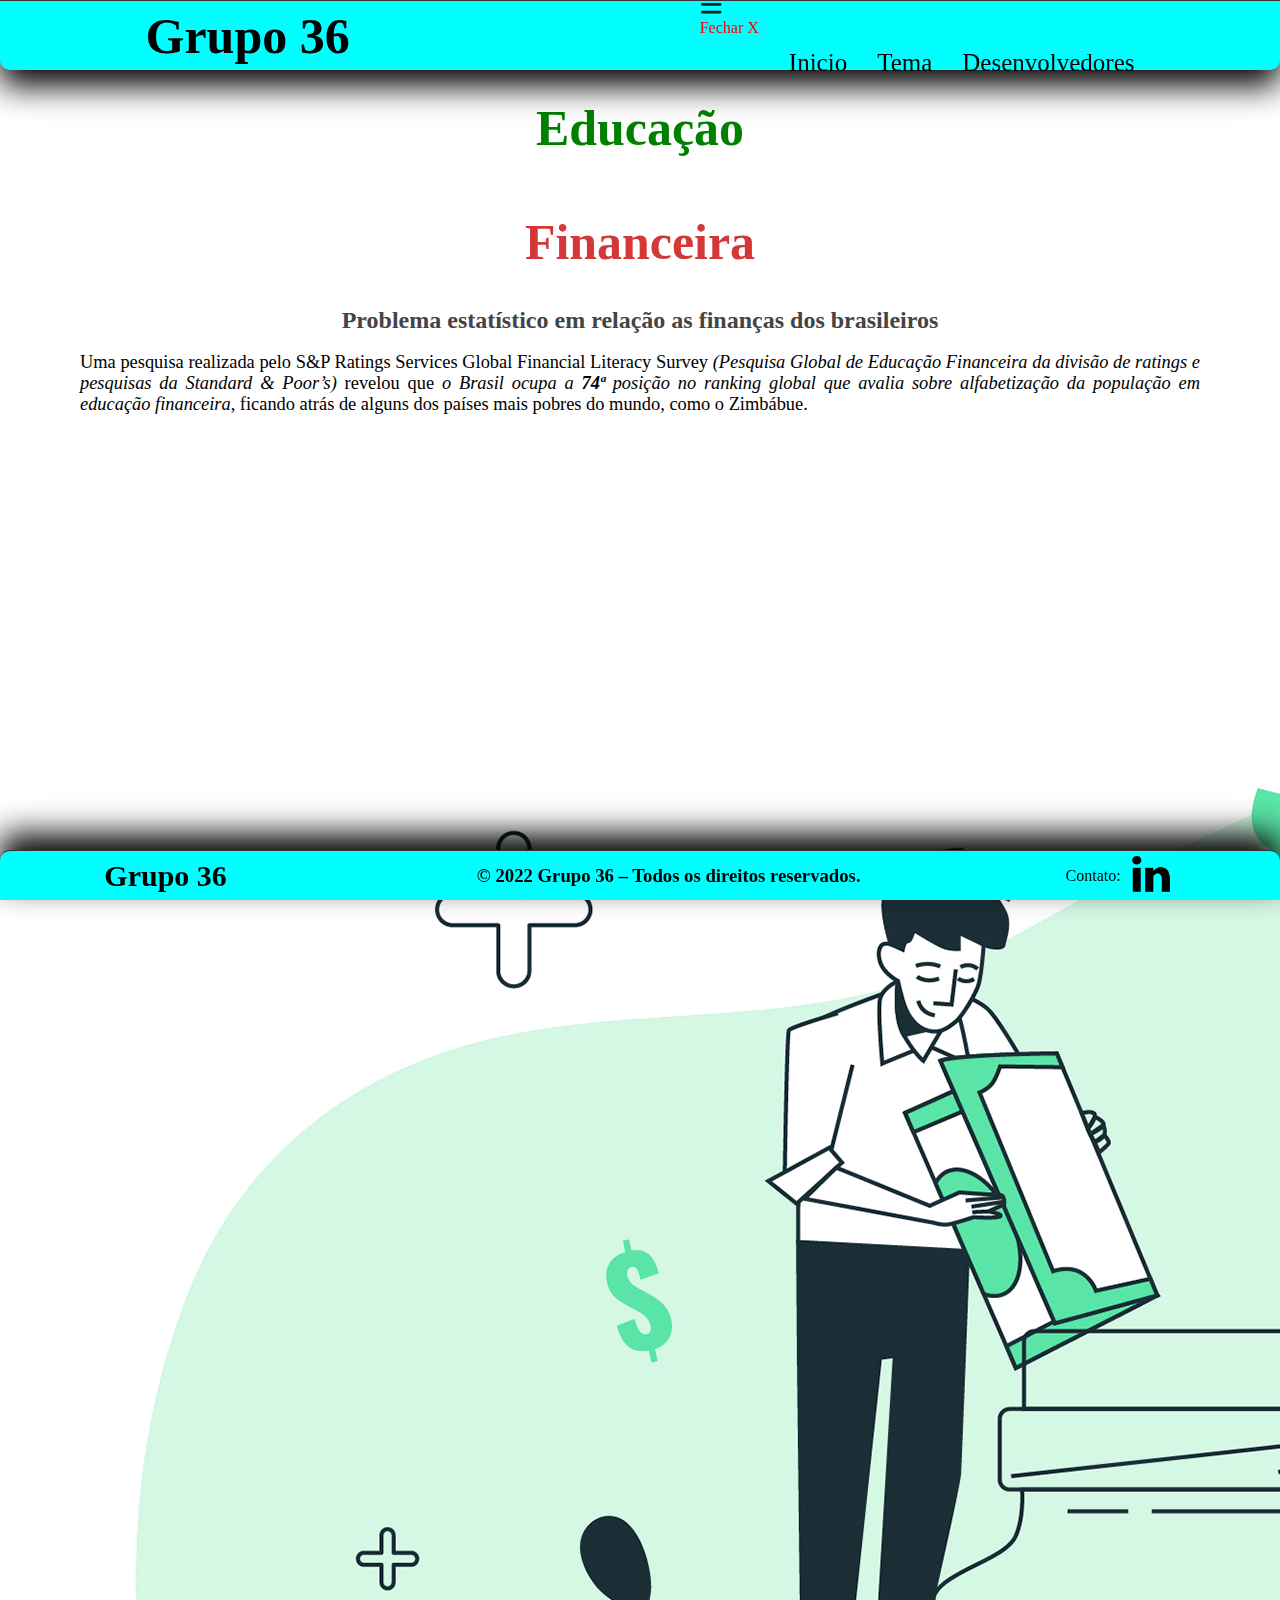
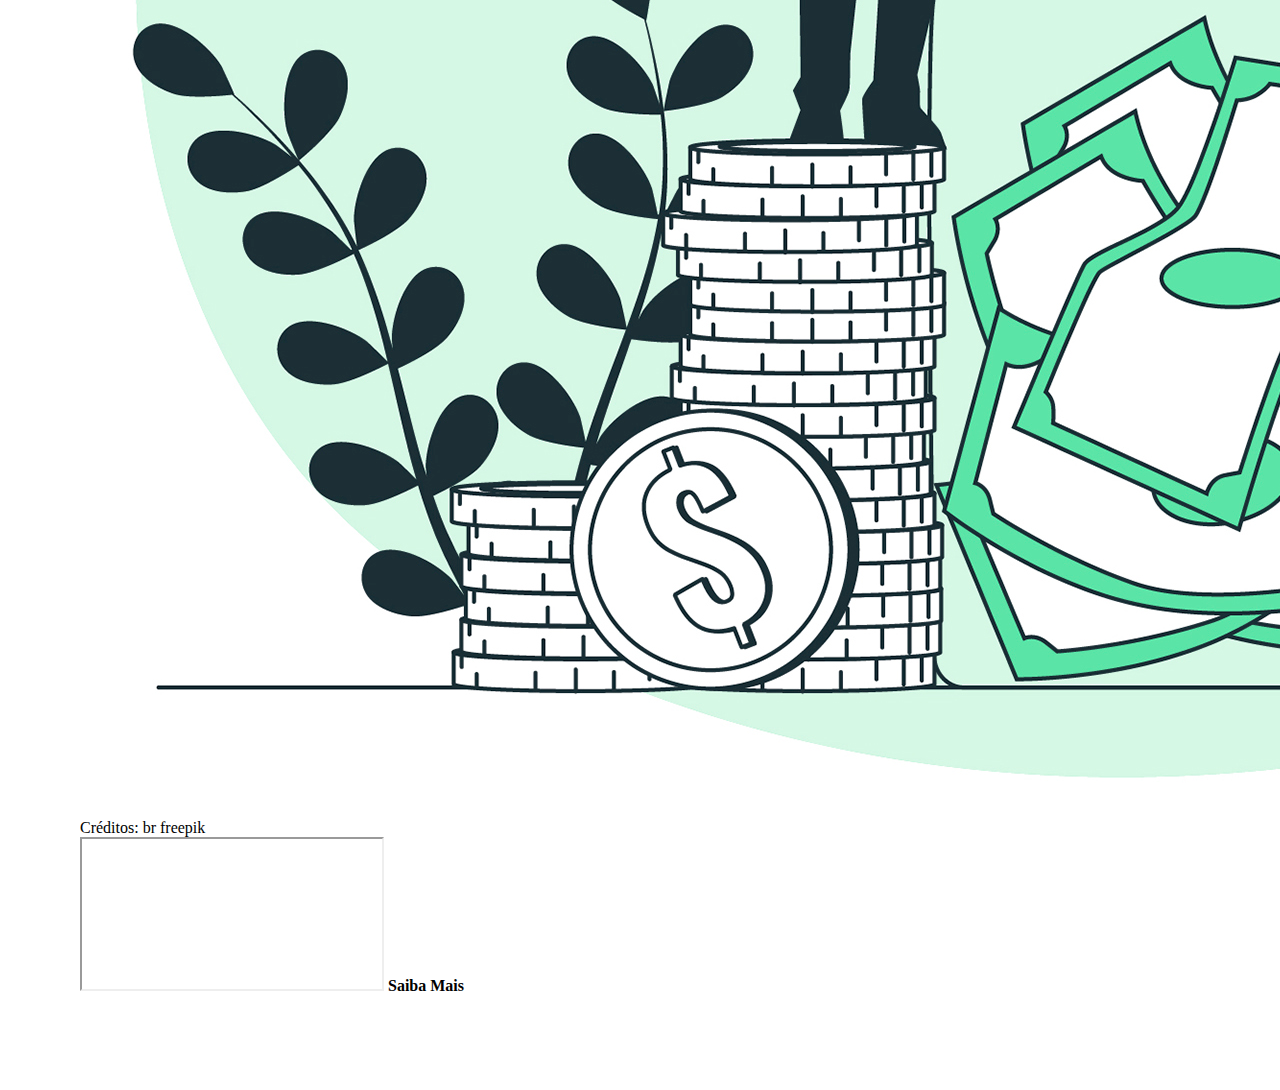
==== commit db2c63ba: "Update index.html" ====
--- a/index.html
+++ b/index.html
@@ -40,7 +40,7 @@
         <main>
             <div class="div-conteudo">
                 <section class="conteudo-texto">
-                    <h1><span style="font-size: 3.12rem; color: green; font-family: Georgia, 'Times New Roman', Times, serif;"><center>Educação</center>/</span> &nbsp; &nbsp; &nbsp; <span style="font-size: 3.12rem; color: rgb(211, 55, 55);"><center>Financeira</center></span></h1>
+                    <h1><span style="font-size: 3.12rem; color: green; font-family: Georgia, 'Times New Roman', Times, serif;"><center>Educação</center></span> &nbsp; &nbsp; &nbsp; <span style="font-size: 3.12rem; color: rgb(211, 55, 55);"><center>Financeira</center></span></h1>
                     <br><br>
                     <h2 style="color: rgb(68, 68, 68); text-align: center;">Problema estatístico em relação as finanças dos brasileiros</h2>
                     <br>
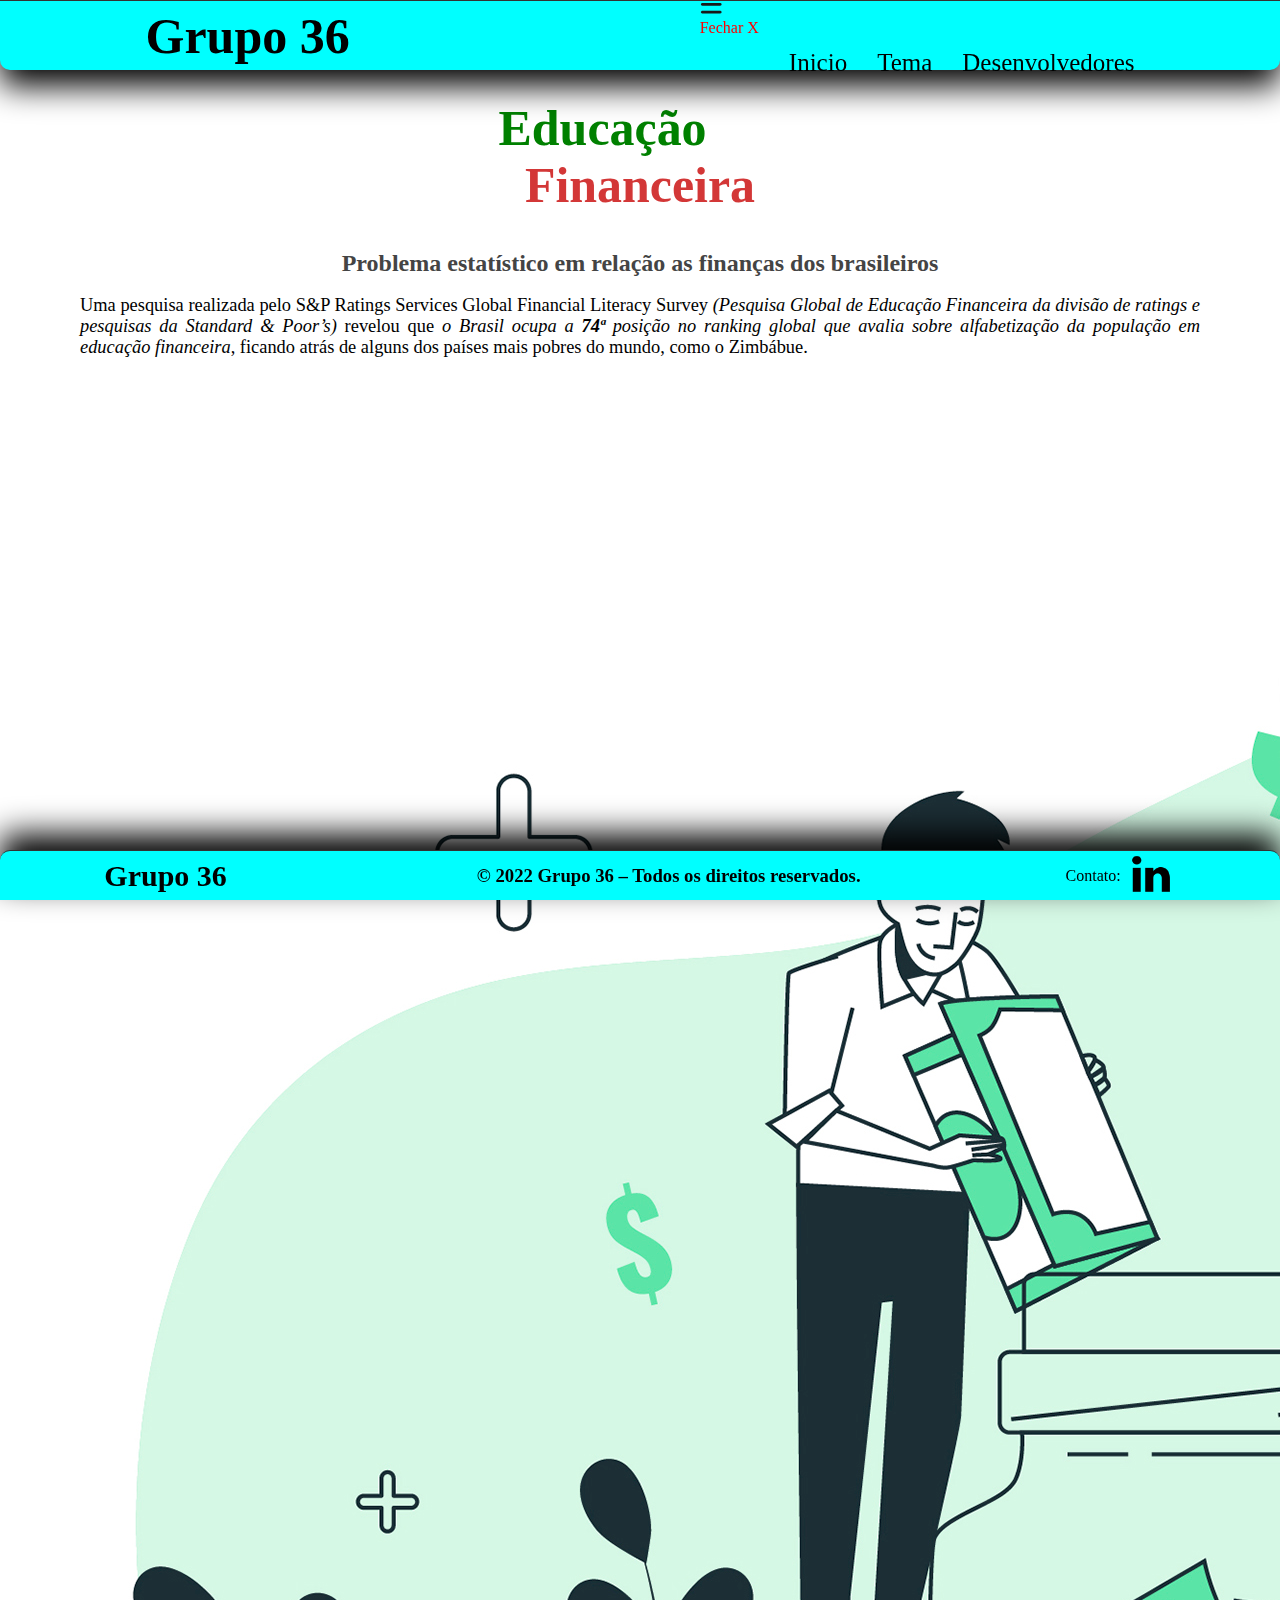
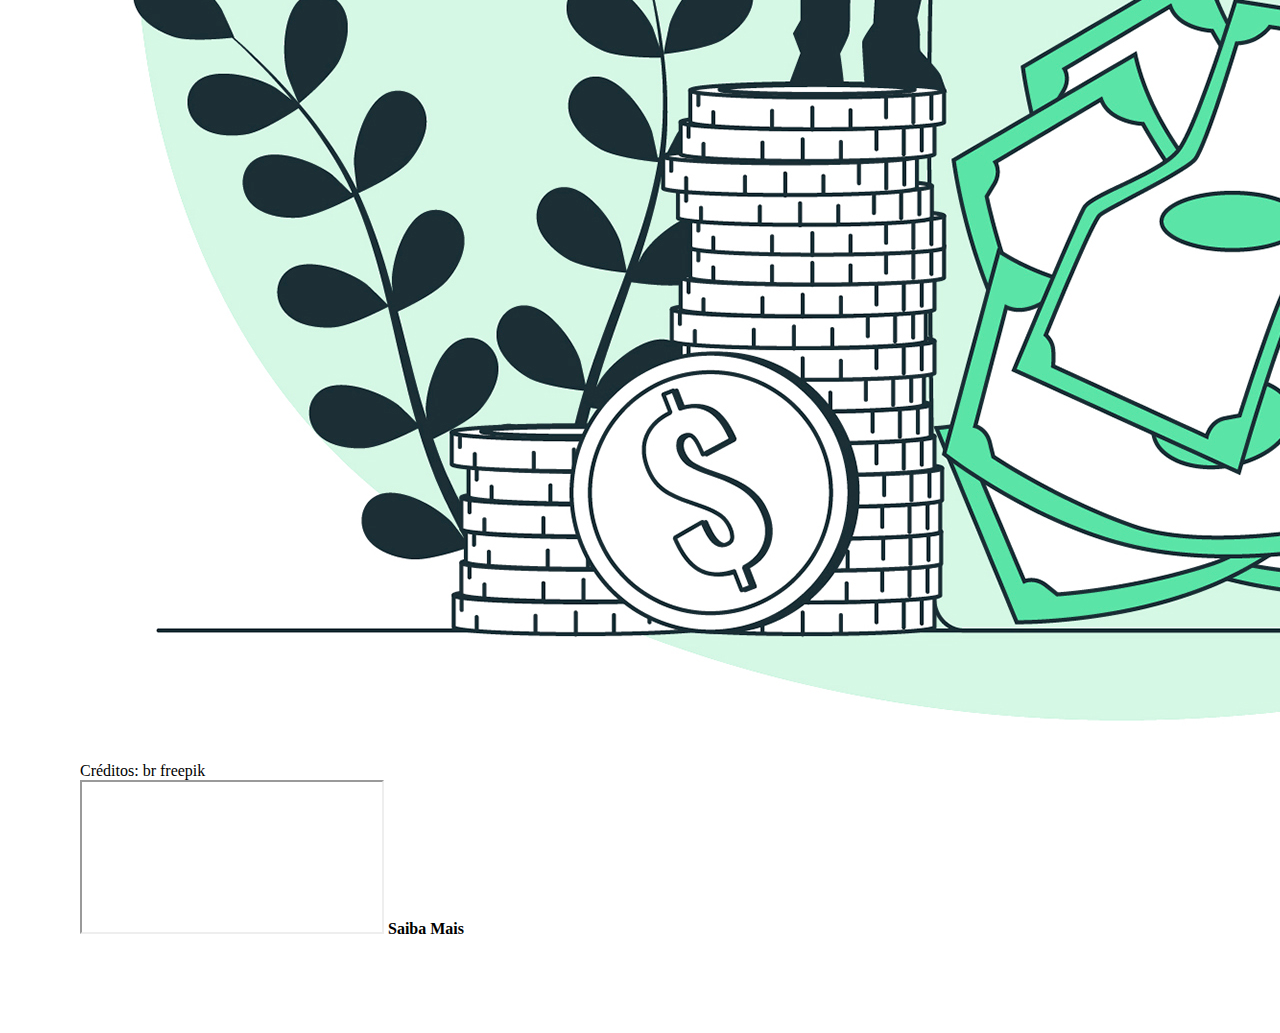
==== commit 3070e932: "Update index.html" ====
--- a/index.html
+++ b/index.html
@@ -40,7 +40,7 @@
         <main>
             <div class="div-conteudo">
                 <section class="conteudo-texto">
-                    <h1><span style="font-size: 3.12rem; color: green; font-family: Georgia, 'Times New Roman', Times, serif;"><center>Educação</center></span> &nbsp; &nbsp; &nbsp; <span style="font-size: 3.12rem; color: rgb(211, 55, 55);"><center>Financeira</center></span></h1>
+                    <h1><span style="font-size: 3.12rem; color: green; font-family: Georgia, 'Times New Roman', Times, serif;"><center>Educação</span> &nbsp; &nbsp; &nbsp; <span style="font-size: 3.12rem; color: rgb(211, 55, 55);"><center>Financeira</span></h1>
                     <br><br>
                     <h2 style="color: rgb(68, 68, 68); text-align: center;">Problema estatístico em relação as finanças dos brasileiros</h2>
                     <br>
